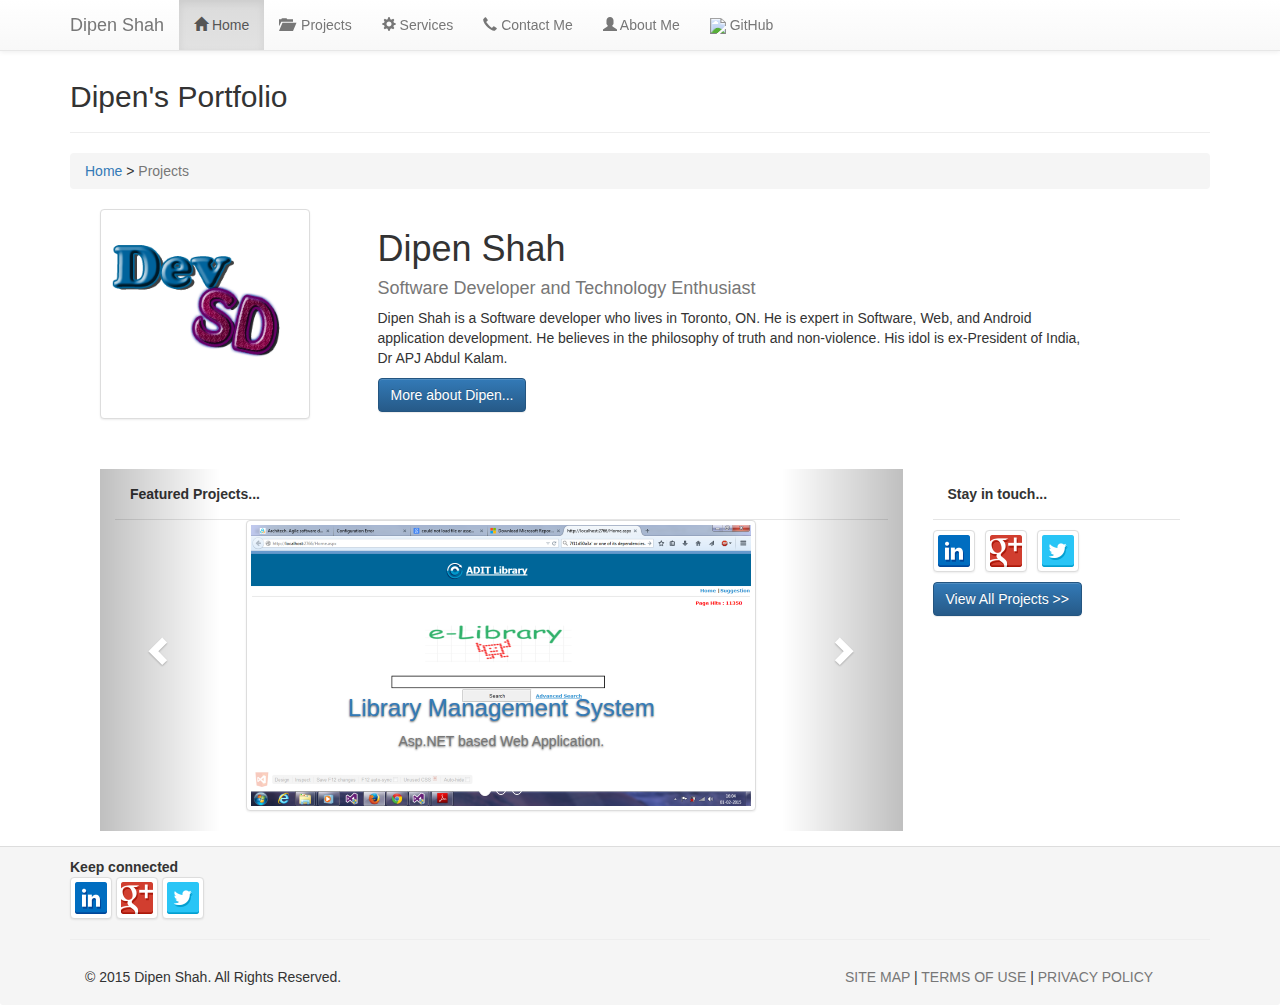
==== index.html @ 3bba5c86 "Test" ====
﻿<!DOCTYPE html>
<html xmlns="http://www.w3.org/1999/xhtml">
<head>
    <title>Dipen's Portfoilo</title>

    <link rel="shortcut icon" href="/images/devsd_logo.png" />

    <!-- including css -->
    <link href="css/bootstrap.min.css" rel="stylesheet" />
    <link href="css/bootstrap-theme.min.css" rel="stylesheet" />

    <!-- including java scripts -->
    <script src="Scripts/lib/jquery-2.1.3.min.js"></script>
    <script src="Scripts/lib/bootstrap.min.js"></script>

    <script src="Scripts/lib/angular.min.js"></script>
    <script src="Scripts/lib/angular-route.min.js"></script>
    <script src="Scripts/app/app.js"></script>
    <script src="Scripts/app/controllers.js"></script>
</head>
<body ng-app="portfolioApp">
    <ng-include src="'shared/nav.html'"></ng-include>
    
    <div class="container container-fluid" ng-view>
    </div>

    <ng-include src="'shared/footer.html'"></ng-include>
</body>
</html>
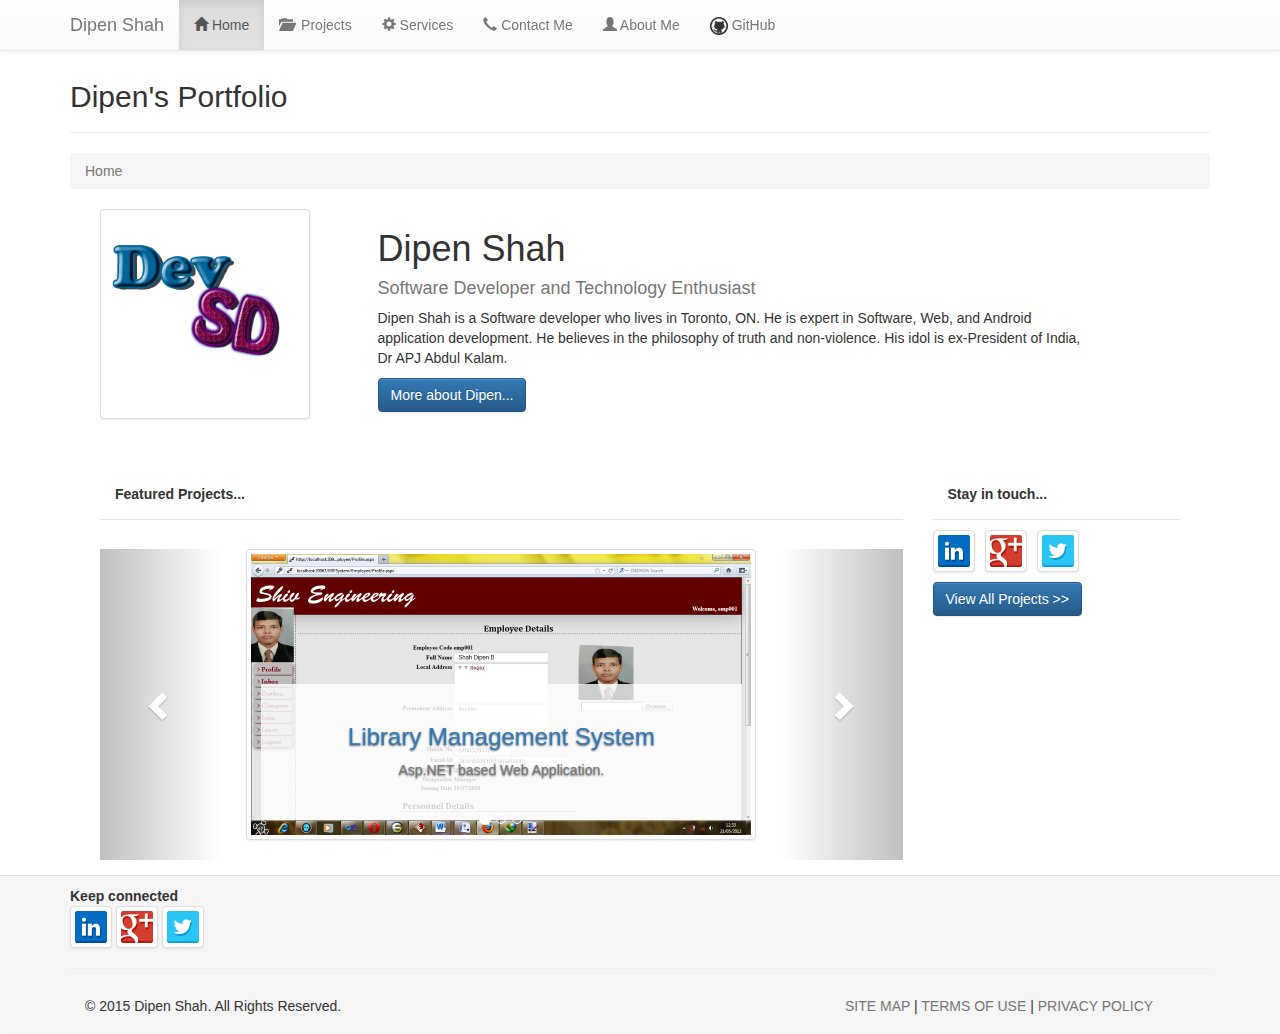
==== commit 59c72e04: "Updated site." ====
--- a/index.html
+++ b/index.html
@@ -3,11 +3,12 @@
 <head>
     <title>Dipen's Portfoilo</title>
 
-    <link rel="shortcut icon" href="/images/devsd_logo.png" />
+    <link rel="shortcut icon" href="./images/devsd_logo.png" />
 
     <!-- including css -->
     <link href="css/bootstrap.min.css" rel="stylesheet" />
     <link href="css/bootstrap-theme.min.css" rel="stylesheet" />
+    <link href="css/site.css" rel="stylesheet" />
 
     <!-- including java scripts -->
     <script src="Scripts/lib/jquery-2.1.3.min.js"></script>
--- a/css/site.css
+++ b/css/site.css
@@ -0,0 +1,3 @@
+﻿.carousel-caption {
+    background-color: rgba(255, 255, 255, 0.8);
+}
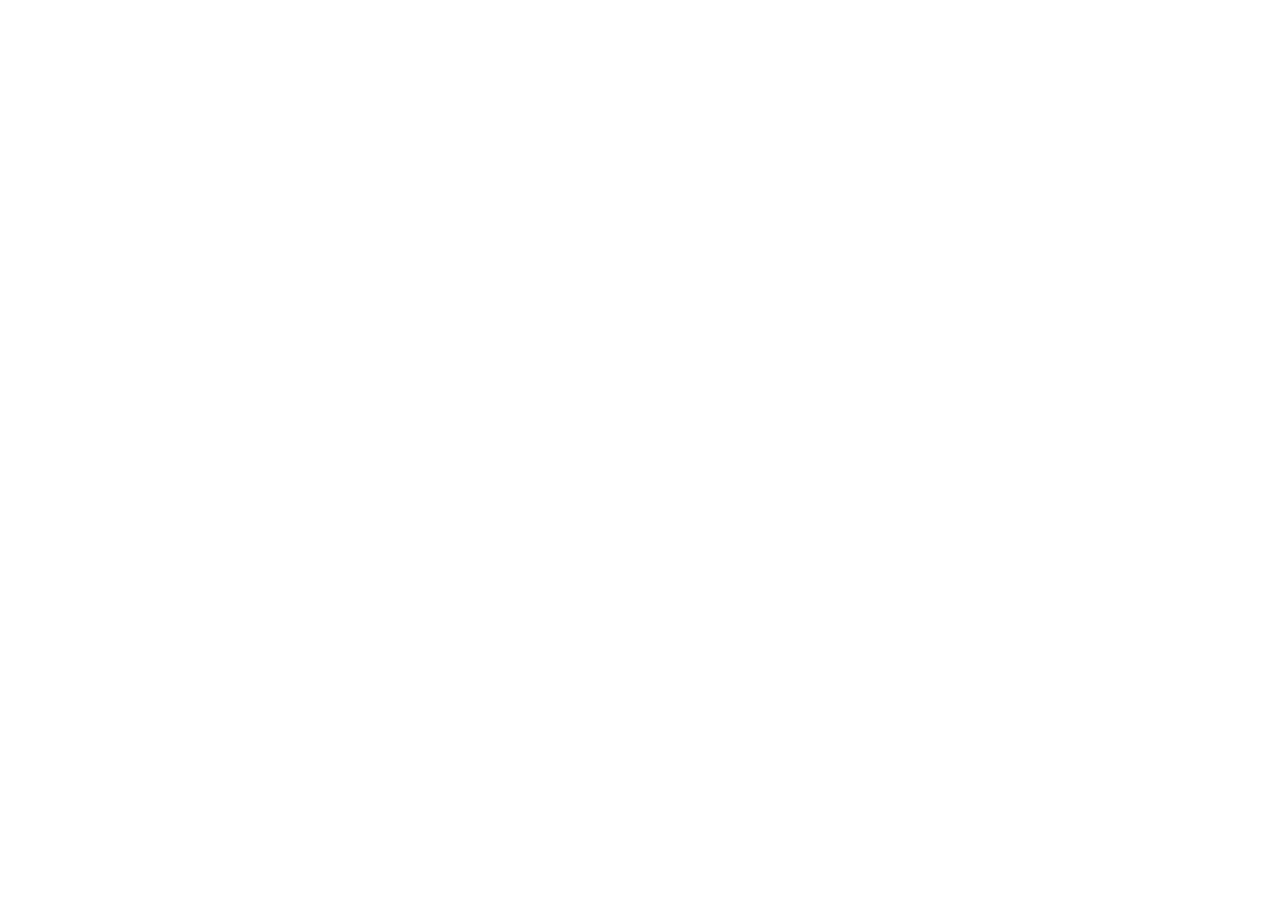
==== commit 0fc17f2d: "Added mobile version of the site." ====
--- a/index.html
+++ b/index.html
@@ -4,18 +4,20 @@
     <title>Dipen's Portfoilo</title>
 
     <link rel="shortcut icon" href="./images/devsd_logo.png" />
+<meta name="viewport" content="width=device-width, initial-scale=1, user-scalable=no">
 
     <!-- including css -->
-    <link href="css/bootstrap.min.css" rel="stylesheet" />
-    <link href="css/bootstrap-theme.min.css" rel="stylesheet" />
+    <link rel="stylesheet" href="https://maxcdn.bootstrapcdn.com/bootstrap/3.3.2/css/bootstrap.min.css" />
+    <link rel="stylesheet" href="https://maxcdn.bootstrapcdn.com/bootstrap/3.3.2/css/bootstrap-theme.min.css">
     <link href="css/site.css" rel="stylesheet" />
 
     <!-- including java scripts -->
-    <script src="Scripts/lib/jquery-2.1.3.min.js"></script>
-    <script src="Scripts/lib/bootstrap.min.js"></script>
+    <script src="http://code.jquery.com/jquery-2.1.3.min.js"></script>
+    <script src="https://maxcdn.bootstrapcdn.com/bootstrap/3.3.2/js/bootstrap.min.js"></script>
 
-    <script src="Scripts/lib/angular.min.js"></script>
-    <script src="Scripts/lib/angular-route.min.js"></script>
+    <script src="https://ajax.googleapis.com/ajax/libs/angularjs/1.3.14/angular.min.js"></script>
+	<script src="https://ajax.googleapis.com/ajax/libs/angularjs/1.3.14/angular-route.js"></script>
+	
     <script src="Scripts/app/app.js"></script>
     <script src="Scripts/app/controllers.js"></script>
 </head>
